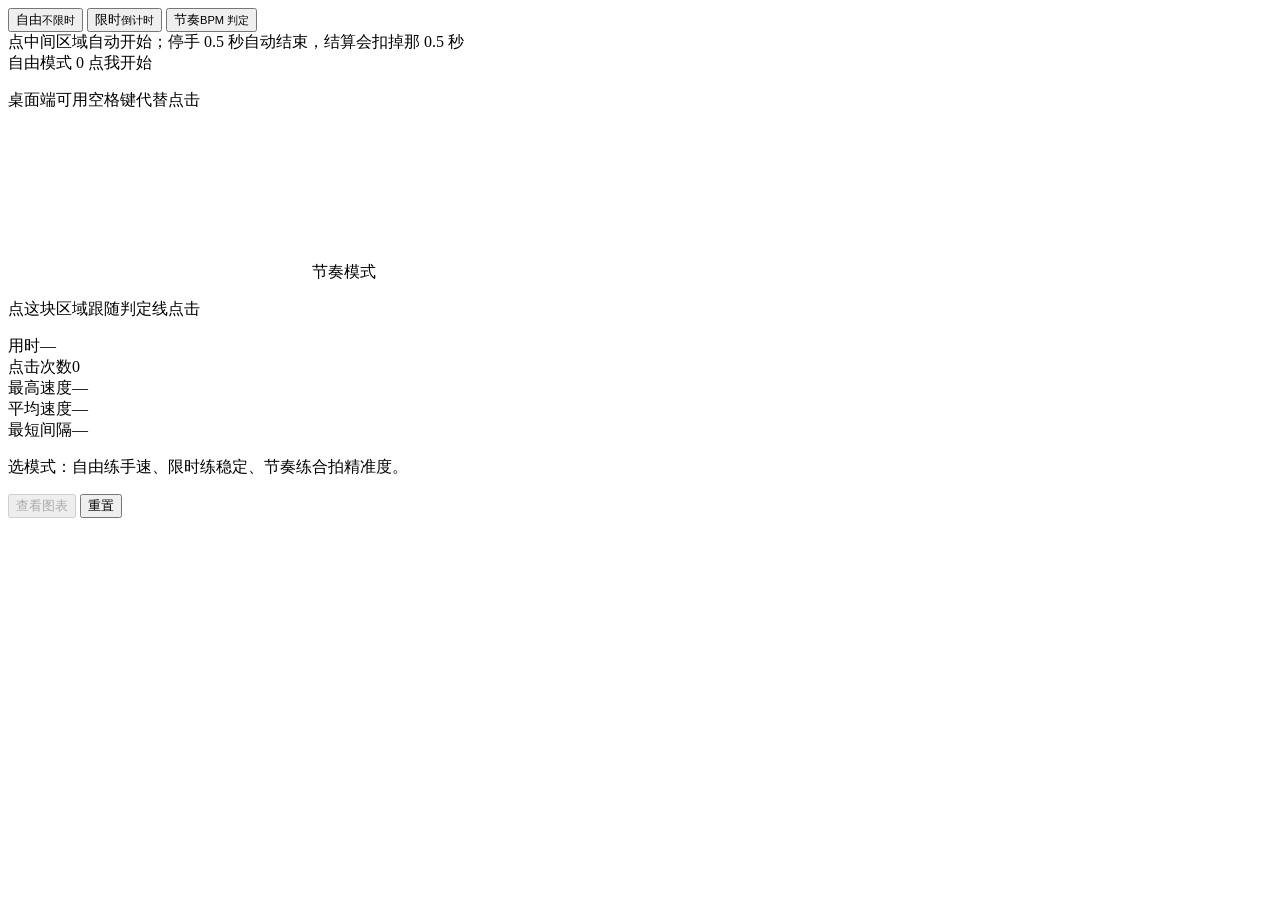
==== projects/clickgame/click_game.html @ 44970ab6 "Add files via upload" ====
<!DOCTYPE html>
<html lang="zh-CN">
<head>
<meta charset="UTF-8">
<meta name="viewport" content="width=device-width, initial-scale=1, viewport-fit=cover">
<title>点击练习器</title>
<link rel="stylesheet" href="assets/css/style.css">
</head>
<body>
<div class="app">

  <!-- SECTION: 上 · 模式与参数 -->
  <header class="zone-top">
    <div class="modes" id="modes" role="tablist" aria-label="练习模式">
      <button class="mode on" type="button" role="tab" aria-selected="true" data-mode="free">自由<small>不限时</small></button>
      <button class="mode" type="button" role="tab" aria-selected="false" data-mode="timed">限时<small>倒计时</small></button>
      <button class="mode" type="button" role="tab" aria-selected="false" data-mode="rhythm">节奏<small>BPM 判定</small></button>
    </div>
    <div class="opts">
      <div class="optrow" id="optFree">
        <span class="hint">点中间区域自动开始；停手 0.5 秒自动结束，结算会扣掉那 0.5 秒</span>
      </div>
      <div class="optrow" id="optTimed" hidden>
        <div class="modes" id="durations" role="group" aria-label="倒计时时长" style="gap:6px">
          <button class="chip" type="button" data-sec="10">10 秒</button>
          <button class="chip on" type="button" data-sec="30">30 秒</button>
          <button class="chip" type="button" data-sec="60">1 分</button>
          <button class="chip" type="button" data-sec="120">2 分</button>
          <button class="chip" type="button" data-sec="300">5 分</button>
        </div>
        <span class="hint">第一次点击开始倒计时</span>
      </div>
      <div class="optrow" id="optRhythm" hidden>
        <div class="bpmbox">
          <input type="number" id="bpm" min="30" max="300" step="1" value="120" aria-label="每分钟节拍数 BPM" inputmode="numeric">
          <span>BPM</span>
        </div>
        <div id="bpmChips" style="display:flex;gap:6px;flex-wrap:wrap" role="group" aria-label="BPM 预设">
          <button class="chip" type="button" data-bpm="60">60</button>
          <button class="chip" type="button" data-bpm="90">90</button>
          <button class="chip on" type="button" data-bpm="120">120</button>
          <button class="chip" type="button" data-bpm="160">160</button>
          <button class="chip" type="button" data-bpm="200">200</button>
        </div>
        <div class="bpmbox">
          <input type="number" id="offset" min="-300" max="300" step="5" value="0" aria-label="判定延时补偿毫秒" inputmode="numeric">
          <span>ms 延时</span>
        </div>
        <button class="tbtn" type="button" id="calibBtn" title="用本次平均偏差自动补偿">按偏差校准</button>
        <span class="spacer"></span>
        <button class="tbtn on" type="button" id="soundBtn" aria-pressed="true">声音 开</button>
      </div>
    </div>
  </header>

  <!-- SECTION: 中 · 点击区域 -->
  <section class="zone-mid">
    <div class="pad" id="padTap">
      <span class="flag" id="tapFlag">自由模式</span>
      <span class="big mono" id="tapBig">0</span>
      <span class="sub" id="tapSub">点我开始</span>
      <div class="live" id="tapLive"></div>
      <p class="tip" id="tapTip">桌面端可用空格键代替点击</p>
    </div>
    <div class="pad hidden" id="padRhythm">
      <canvas id="rhythmCv" aria-label="节奏下落判定区"></canvas>
      <span class="flag">节奏模式</span>
      <div class="verdict" id="verdict"></div>
      <p class="tip" id="rhythmTip">点这块区域跟随判定线点击</p>
      <div class="cnt mono" id="countdown" hidden>3</div>
    </div>
  </section>

  <!-- SECTION: 下 · 数据与图表 -->
  <section class="zone-bot">
    <div class="stats" id="stats"></div>
    <div class="botbar">
      <p class="msg" id="msg">准备就绪</p>
      <div class="botbar-row">
        <button class="btn pri" type="button" id="rCta" data-primary-action hidden>开始节奏练习</button>
      </div>
      <div class="botbar-row">
        <button class="btn" type="button" id="chartBtn" disabled>查看图表</button>
        <button class="btn" type="button" id="resetBtn">重置</button>
      </div>
    </div>
  </section>
</div>

<!-- SECTION: 图表浮层 -->
<div class="mask" id="mask" hidden>
  <div class="sheet" role="dialog" aria-modal="true" aria-label="练习图表">
    <h2 id="chartTitle">图表</h2>
    <p class="sum" id="chartSum"></p>
    <canvas id="chartCv" width="720" height="380"></canvas>
    <p class="alert" id="chartAlert" hidden></p>
    <div class="acts">
      <button class="btn" type="button" id="chartSave">保存为图片</button>
      <button class="btn hi" type="button" id="chartClose">关闭</button>
    </div>
  </div>
</div>

<script>
(function () {
"use strict";

/* ======================================================================
   SECTION: dom  引用集中管理
   ====================================================================== */
function $(id) { return document.getElementById(id); }
var D = {
  modes: $("modes"), padTap: $("padTap"), padRhythm: $("padRhythm"),
  tapFlag: $("tapFlag"), tapBig: $("tapBig"), tapSub: $("tapSub"), tapLive: $("tapLive"), tapTip: $("tapTip"),
  rhythmCv: $("rhythmCv"), verdict: $("verdict"), rCta: $("rCta"), countdown: $("countdown"),
  stats: $("stats"), msg: $("msg"), chartBtn: $("chartBtn"), resetBtn: $("resetBtn"),
  optFree: $("optFree"), optTimed: $("optTimed"), optRhythm: $("optRhythm"),
  durations: $("durations"), bpm: $("bpm"), bpmChips: $("bpmChips"), soundBtn: $("soundBtn"),
  mask: $("mask"), chartTitle: $("chartTitle"), chartSum: $("chartSum"),
  chartCv: $("chartCv"), chartSave: $("chartSave"), chartClose: $("chartClose"), chartAlert: $("chartAlert"),
  offset: $("offset"), calibBtn: $("calibBtn")
};

/* ======================================================================
   SECTION: consts  可调参数集中在此
   ====================================================================== */
var IDLE_MS = 500;          // 自由模式：停手多久判定结束
var PERFECT_MS = 55;        // 节奏判定基准窗口（会随 BPM 收紧）
var GOOD_MS = 120;
var MISS_MS = 190;
var LEAD_MS = 1100;         // 蓝条从顶部落到黄线所需时间
var LINE_AT = 0.74;         // 黄线在画布高度上的位置
var BEATS_PER_SESSION = 32; // 一次节奏练习的节拍数
var MAX_RECORD = 4000;      // 单次会话最多记录的点击数，防内存爆

var S = {
  mode: "free",
  durSec: 30,
  bpm: 120,
  sound: true,
  running: false,
  finished: false,
  clicks: [],           // performance.now 时间戳
  gaps: [],             // 相邻两次点击的间隔 ms
  maxCps: 0, minGap: 0,
  firstClick: 0, lastClick: 0, endAt: 0,
  elapsed: 0,
  raf: 0,
  chartReady: false,
  locked: false,          // 结算后锁定：误触不会直接开下一轮，必须按外部「确定」
  offsetMs: 0,            // 判定延时补偿（毫秒），正数表示「我总偏晚，扣掉这么多」
  r: null               // 节奏模式运行时
};

function freshRhythm() {
  return {
    active: false, counting: false, countText: "",
    notes: [], hits: [], nextBeatTime: 0, beatIdx: 0,
    combo: 0, maxCombo: 0, perfect: 0, good: 0, miss: 0, extra: 0,
    audioWarned: false,           // 音频起不来时只提示一次
    lastVisible: -1
  };
}

/* ======================================================================
   SECTION: utils
   ====================================================================== */
function clamp(v, lo, hi) { return v < lo ? lo : (v > hi ? hi : v); }
function now() { return performance.now(); }
function f(v, d) { return (typeof v === "number" && isFinite(v)) ? v.toFixed(d === undefined ? 2 : d) : "—"; }
function i0(v) { return (typeof v === "number" && isFinite(v)) ? String(Math.round(v)) : "—"; }
function ms(v) { return (typeof v === "number" && isFinite(v)) ? Math.round(v) + " ms" : "—"; }
function cps(gap) { return gap > 0 ? 1000 / gap : 0; }
function beatInterval() { return 60000 / clamp(S.bpm, 30, 300); }
// 判定窗口随 BPM 收紧，避免快板下窗口重叠到相邻节拍
function judgeWindows() {
  var itv = beatInterval();
  return {
    p: Math.max(18, Math.min(PERFECT_MS, itv * 0.16)),
    g: Math.max(40, Math.min(GOOD_MS, itv * 0.32)),
    m: Math.max(60, Math.min(MISS_MS, itv * 0.46))
  };
}
// 消息里带 <b> 强调，必须用 innerHTML，否则标签会被当纯文本显示出来
function setMsg(t) { D.msg.innerHTML = t; }
function alertBox(text) {
  D.chartAlert.textContent = text;
  D.chartAlert.hidden = !text;
}

/* ======================================================================
   SECTION: audio  WebAudio 节拍音，不依赖任何音频文件
   ====================================================================== */
var actx = null;
var audioDown = false;          // 环境不支持 / 被策略拦截：只影响发声，绝不阻止练习开始
// 返回「此刻能不能发声」。注意：调用方不得据此拒绝启动会话
function ensureAudio() {
  if (audioDown) return false;
  try {
    var AC = window.AudioContext || window.webkitAudioContext;
    if (!AC) { audioDown = true; return false; }
    if (!actx) actx = new AC();
    if (actx.state !== "running" && actx.resume) actx.resume();   // 授权后会自动恢复，每帧重试即可
    return actx.state === "running";
  } catch (e) {
    return false;                 // 构造函数抛异常常是暂时的（自动播放策略、资源紧张），下次手势再试
  }
}
function audioLive() { return !!(actx && actx.state === "running"); }
// at：actx.currentTime 单位的绝对时间
function blip(at, freq, peak, dur) {
  if (!S.sound || !audioLive()) return;
  try {
    var osc = actx.createOscillator();
    var g = actx.createGain();
    osc.type = "square";
    osc.frequency.setValueAtTime(freq, at);
    g.gain.setValueAtTime(0.0001, at);
    g.gain.exponentialRampToValueAtTime(peak, at + 0.004);
    g.gain.exponentialRampToValueAtTime(0.0001, at + dur);
    osc.connect(g); g.connect(actx.destination);
    osc.start(at); osc.stop(at + dur + 0.02);
  } catch (e) { /* 某些内核不支持 exponentialRamp，退化为常量增益 */ }
}
// 节拍音按「页面时钟的目标时刻」排程，内部换算到音频时钟。
// 音频没真正跑起来时静默跳过：宁可没声音，也不能让会话跟着音频时钟一起冻住。
function scheduleTickAt(perfTime, isAccent) {
  if (!S.sound || !audioLive()) return;
  var lead = (perfTime - now()) / 1000;
  if (lead < -0.05) return;              // 已过点的补不回来，跳过以免恢复时堆在一起炸响
  var when = actx.currentTime + (lead > 0 ? lead : 0);
  if (isAccent) blip(when, 1180, 0.16, 0.055);
  else blip(when, 760, 0.11, 0.05);
}
function feedback(freq) { if (audioLive()) blip(actx.currentTime, freq, 0.09, 0.045); }

/* ======================================================================
   SECTION: metrics  下方统计区，按 key 复用节点
   ====================================================================== */
var metricNodes = {};
function renderStats(items) {
  var keep = {};
  for (var i = 0; i < items.length; i++) {
    var it = items[i];
    keep[it.k] = 1;
    var node = metricNodes[it.k];
    if (!node) {
      node = document.createElement("div");
      node.className = "ro";
      var k = document.createElement("span"); k.className = "k";
      var v = document.createElement("span"); v.className = "v mono";
      node.appendChild(k); node.appendChild(v);
      node._k = k; node._v = v;
      D.stats.appendChild(node);
      metricNodes[it.k] = node;
    }
    node.style.display = "";
    node._k.textContent = it.k;
    node._v.textContent = it.v;
    node.className = "ro" + (it.cls ? " " + it.cls : "");
  }
  for (var key in metricNodes) {
    if (!keep[key]) metricNodes[key].style.display = "none";
  }
}

var FREE_STATS = [
  { k: "用时", v: "—", }, { k: "点击次数", v: "0" }, { k: "最高速度", v: "—" },
  { k: "平均速度", v: "—" }, { k: "最短间隔", v: "—" }
];
function statsForTap() {
  var n = S.clicks.length;
  var span = S.lastClick && S.firstClick ? Math.max(1, S.lastClick - S.firstClick) : 0;
  var effMs = S.elapsed || span;                       // 自由模式：结算后固定，进行中实时
  var avgFree = effMs > 0 ? n / (effMs / 1000) : 0;
  if (S.mode === "free") {
    return [
      { k: "用时", v: effMs ? f(effMs / 1000, 2) + " s" : "—" },
      { k: "点击次数", v: String(n) },
      { k: "最高速度", v: S.maxCps ? f(S.maxCps, 2) + " /s" : "—", cls: S.maxCps > 8 ? "hi" : "" },
      { k: "平均速度", v: (S.running || S.finished) && avgFree ? f(avgFree, 2) + " /s" : "—" },
      { k: "最短间隔", v: S.minGap ? ms(S.minGap) : "—" }
    ];
  }
  var total = S.durSec;
  var left = S.running ? Math.max(0, (S.endAt - now()) / 1000) : (S.finished ? 0 : total);
  // 限时：结束后按整段倒计时算，进行中按已经过的时间算
  var usedSec = S.finished ? total : (S.running ? Math.max(0.001, (now() - S.firstClick) / 1000) : 0);
  var avgTimed = usedSec > 0 && n > 0 ? n / usedSec : 0;
  return [
    { k: S.running ? "剩余" : "总时长", v: (S.running ? f(left, 1) : i0(total)) + " s", cls: S.running && left < 5 ? "warn" : "" },
    { k: "点击次数", v: String(n) },
    { k: "最高速度", v: S.maxCps ? f(S.maxCps, 2) + " /s" : "—", cls: S.maxCps > 8 ? "hi" : "" },
    { k: "平均速度", v: avgTimed ? f(avgTimed, 2) + " /s" : "—" },
    { k: "最短间隔", v: S.minGap ? ms(S.minGap) : "—" }
  ];
}
function statsForRhythm() {
  var r = S.r;
  var devs = [];
  for (var i = 0; i < r.hits.length; i++) if (r.hits[i].judgment !== "miss") devs.push(r.hits[i].dev);
  var abs = 0, best = 0;
  for (i = 0; i < devs.length; i++) { abs += Math.abs(devs[i]); best = Math.max(best, Math.abs(devs[i])); }
  var mean = devs.length ? abs / devs.length : 0;
  var variance = 0;
  if (devs.length > 1) {
    var m0 = mean;
    for (i = 0; i < devs.length; i++) { var mabs = Math.abs(devs[i]) - m0; variance += mabs * mabs; }
    variance = Math.sqrt(variance / devs.length);
  }
  var judged = r.perfect + r.good + r.miss;
  var acc = judged ? (r.perfect + r.good) / judged * 100 : 0;
  return [
    { k: "命中", v: (r.perfect + r.good) + " / " + judged, cls: judged && acc > 90 ? "hi" : "" },
    { k: "准确率", v: judged ? f(acc, 1) + "%" : "—" },
    { k: "平均偏差", v: devs.length ? f(mean, 1) + " ms" : "—", cls: mean && mean < 30 ? "hi" : (mean > 70 ? "bad" : "") },
    { k: "稳定度", v: devs.length > 1 ? "±" + f(variance, 1) + " ms" : "—", cls: variance && variance < 25 ? "hi" : "" },
    { k: "最大连击", v: String(r.maxCombo) },
    { k: "MISS", v: String(r.miss), cls: r.miss ? "bad" : "" },
    { k: "延时", v: (S.offsetMs > 0 ? "+" : "") + S.offsetMs + " ms", cls: S.offsetMs ? "warn" : "" }
  ];
}

/* ======================================================================
   SECTION: pad  中间区域显示
   ====================================================================== */
function renderPad() {
  if (S.mode === "rhythm") { return; }
  var n = S.clicks.length;
  if (S.mode === "free") {
    D.tapFlag.textContent = "自由模式";
    D.tapBig.textContent = String(n);
    if (!S.running && !S.finished) D.tapSub.textContent = "点我开始";
    else if (S.running) D.tapSub.textContent = "继续点，别停";
    else D.tapSub.textContent = "已结束 · 点一下重新来";
    var html = "";
    if (S.running || S.finished) {
      html += "<span>用时 " + f(S.elapsed / 1000, 2) + "s</span>";
      html += "<span>当前 " + f(S.lastClick && S.gaps.length ? cps(S.gaps[S.gaps.length - 1]) : 0, 1) + " /s</span>";
      html += "<span>最高 <b>" + (S.maxCps ? f(S.maxCps, 1) : "0") + "</b> /s</span>";
    }
    D.tapLive.innerHTML = html;
    D.tapTip.textContent = S.finished ? "下方可点「查看图表」看速度曲线" : "桌面端可用空格键代替点击";
  } else {
    D.tapFlag.textContent = "限时 " + S.durSec + " 秒";
    if (!S.running && !S.finished) {
      D.tapBig.textContent = i0(S.durSec);
      D.tapSub.textContent = "点我开始倒计时";
      D.tapLive.innerHTML = "";
    } else if (S.running) {
      var left = Math.max(0, (S.endAt - now()) / 1000);
      D.tapBig.textContent = left >= 10 ? i0(Math.ceil(left)) : f(left, 1);
      D.tapSub.textContent = "已点 " + n + " 次";
      D.tapLive.innerHTML = "<span>均速 <b>" + (n > 1 ? f(n / Math.max(0.001, (now() - S.firstClick) / 1000), 1) : "0") + "</b> /s</span>"
        + "<span>最高 <b>" + (S.maxCps ? f(S.maxCps, 1) : "0") + "</b> /s</span>";
    } else {
      D.tapBig.textContent = String(n);
      D.tapSub.textContent = "次 · 时间到";
      D.tapLive.innerHTML = "<span>均速 <b>" + f(n / S.durSec, 2) + "</b> /s</span>"
        + "<span>最高 <b>" + (S.maxCps ? f(S.maxCps, 1) : "0") + "</b> /s</span>";
    }
    D.tapTip.textContent = S.finished ? "下方可点「查看图表」看速度曲线" : "第一次点击即开始倒计时";
  }
  renderStats(statsForTap());
}

/* ======================================================================
   SECTION: loop  统一动画/检测循环
   ====================================================================== */
function startLoop() {
  if (S.raf) return;
  var step = function () {
    S.raf = 0;
    var t = now();
    if (S.mode !== "rhythm" && S.running) {
      if (S.mode === "free") {
        if (t - S.lastClick >= IDLE_MS) finishFree(t);
      } else if (t >= S.endAt) {
        finishTimed(t);
      }
    }
    if (S.mode === "rhythm" && S.r && (S.r.active || S.r.counting)) rhythmFrame(t);
    if (S.mode !== "rhythm") renderPad();
    else if (S.r && S.r.active) renderStats(statsForRhythm());
    var busy = S.running || (S.mode === "rhythm" && S.r && (S.r.active || S.r.counting));
    if (busy) S.raf = requestAnimationFrame(step);
  };
  S.raf = requestAnimationFrame(step);
}
function stopLoop() { if (S.raf) { cancelAnimationFrame(S.raf); S.raf = 0; } }

/* ======================================================================
   SECTION: record  自由 / 限时的点击记录
   ====================================================================== */
function recordClick(t) {
  var n = S.clicks.length;
  if (n > 0) {
    var gap = t - S.lastClick;
    if (gap > 0 && S.gaps.length < MAX_RECORD) {
      S.gaps.push(gap);
      if (!S.minGap || gap < S.minGap) S.minGap = gap;
      var c = cps(gap);
      if (c > S.maxCps) S.maxCps = c;
    }
  }
  S.clicks.push(t);
  S.lastClick = t;
  if (S.chartReady === false && S.clicks.length >= 2) D.chartBtn.disabled = false;
}

function finishFree(t) {
  S.running = false;
  S.finished = true;
  S.locked = true;
  // 实测时长包含最后那段 0.5 秒空档，结算按规则扣掉
  var measured = S.lastClick - S.firstClick + IDLE_MS;
  S.elapsed = Math.max(0, measured - IDLE_MS);
  if (S.clicks.length < 2) {
    S.elapsed = 0;
    setMsg("只有 1 次点击，算不出速度。再连点几下试试。");
  } else {
    setMsg("结束：用时 <b>" + f(S.elapsed / 1000, 2) + "s</b>，" + S.clicks.length +
      " 次，均速 <b>" + f(S.clicks.length / Math.max(0.001, S.elapsed / 1000), 2) + "/s</b>，" +
      "最高 <b>" + f(S.maxCps, 2) + "/s</b>（最短间隔 " + ms(S.minGap) + "）");
  }
  D.chartBtn.disabled = S.clicks.length < 2;
  renderPad();
  syncAction();
  stopLoop();
}

function finishTimed(t) {
  S.running = false;
  S.finished = true;
  S.locked = true;
  S.elapsed = S.durSec * 1000;
  var avg = S.clicks.length / S.durSec;
  setMsg("时间到：" + S.clicks.length + " 次，均速 <b>" + f(avg, 2) + "/s</b>，最高 <b>" +
    f(S.maxCps, 2) + "/s</b>，最短间隔 " + ms(S.minGap));
  D.chartBtn.disabled = S.clicks.length < 2;
  renderPad();
  syncAction();
  stopLoop();
}

function resetTap() {
  S.running = false; S.finished = false; S.locked = false;
  S.clicks = []; S.gaps = [];
  S.maxCps = 0; S.minGap = 0; S.elapsed = 0;
  S.firstClick = 0; S.lastClick = 0; S.endAt = 0;
  D.chartBtn.disabled = true;
  renderPad();
  syncAction();
}

// 底部主按钮的唯一状态机：节奏模式负责开始/停止/再来一次；
// 自由与限时模式只在结算后出现「确定」，用来解除误触锁定。
function syncAction() {
  var b = D.rCta;
  if (S.mode === "rhythm") {
    b.hidden = false;
    b.classList.add("pri");
    if (S.r && (S.r.active || S.r.counting)) { b.textContent = "停止"; b.classList.remove("pri"); }
    else if (S.finished) { b.textContent = "确定 · 再来一次"; }
    else { b.textContent = "开始节奏练习"; }
    return;
  }
  if (S.finished && S.locked) { b.hidden = false; b.textContent = "确定 · 开始下一轮"; b.classList.add("pri"); }
  else { b.hidden = true; b.classList.remove("pri"); }
}

function tap() {
  var t = now();
  if (S.locked) return;          // 结算后锁定：必须先按外部「确定」，避免误触直接开下一轮
  if (S.mode === "free") {
    if (!S.running) {
      S.running = true; S.finished = false;
      S.firstClick = t;
      startLoop();
    }
    recordClick(t);
  } else {
    if (!S.running) {
      S.running = true; S.finished = false;
      S.firstClick = t;
      S.endAt = t + S.durSec * 1000;
      startLoop();
    }
    recordClick(t);
  }
  renderStats(statsForTap());
}

/* ======================================================================
   SECTION: input  指针与键盘
   ====================================================================== */
function ripple(pad, x, y) {
  var r = document.createElement("i");
  r.className = "ripple";
  r.style.left = x + "px";
  r.style.top = y + "px";
  pad.appendChild(r);
  window.setTimeout(function () { if (r.parentNode) r.parentNode.removeChild(r); }, 460);
}
function localPoint(pad, e) {
  var rect = pad.getBoundingClientRect();
  return { x: e.clientX - rect.left, y: e.clientY - rect.top };
}
D.padTap.addEventListener("pointerdown", function (e) {
  e.preventDefault();
  var p = localPoint(D.padTap, e);
  ripple(D.padTap, p.x, p.y);
  D.padTap.classList.add("press");
  window.setTimeout(function () { D.padTap.classList.remove("press"); }, 90);
  tap();
});
D.padTap.addEventListener("contextmenu", function (e) { e.preventDefault(); });
D.padRhythm.addEventListener("pointerdown", function (e) {
  e.preventDefault();
  if (actx && actx.state !== "running") ensureAudio();   // 借这次真实手势再试一次解锁音频
  var p = localPoint(D.padRhythm, e);
  ripple(D.padRhythm, p.x, p.y);
  // 判定必须和音符时间用同一个时钟（WebAudio 时钟），否则偏差会整体漂走
  rhythmHit(rClock());
});
D.padRhythm.addEventListener("contextmenu", function (e) { e.preventDefault(); });
document.addEventListener("keydown", function (e) {
  if (e.repeat) return;
  if (e.key !== " " && e.code !== "Space" && e.key !== "Enter") return;
  var tag = (e.target && e.target.tagName) || "";
  if (tag === "INPUT" || tag === "BUTTON" || tag === "SELECT") return;
  if (!D.mask.hidden) { if (e.key === "Escape") closeModal(); return; }
  e.preventDefault();
  if (S.mode === "rhythm") rhythmHit(rClock());
  else tap();
});

/* ======================================================================
   SECTION: rhythm  节奏模式：音游式下落判定，音频与视觉共用 WebAudio 时钟
   ====================================================================== */
// 主时钟只用页面时钟：音频负责发声，不参与计时。
// 否则音频被浏览器策略挂起时 currentTime 冻结，整个会话一起卡死（表现为「开始按钮点不动」）
function rClock() { return now(); }

function resetRhythm() {
  S.r = freshRhythm();
  D.verdict.className = "verdict";
  D.countdown.hidden = true;
  syncAction();
  clearCanvas();
  renderStats(statsForRhythm());
  D.chartBtn.disabled = true;
}

function showVerdict(text, cls) {
  D.verdict.textContent = text;
  D.verdict.className = "verdict show " + cls;
  window.clearTimeout(showVerdict._t);
  showVerdict._t = window.setTimeout(function () {
    D.verdict.className = "verdict " + cls;
  }, 340);
}

function rhythmStart() {
  S.mode = "rhythm";
  S.finished = false;
  var canHear = ensureAudio();      // 能不能发声只影响体验，不作为能否开始的前提
  resetRhythm();
  var itv = beatInterval();
  var r = S.r;
  var a0 = now() + 120;             // 页面时钟
  // 4 拍引导（跟着 BPM 走，让你先抓到速度），之后进入正式节拍
  for (var k = 0; k < 4; k++) scheduleTickAt(a0 + k * itv, true);
  r.counting = true;
  r.countEnd = a0 + 4 * itv;
  r.beatIdx = 0;
  r.nextBeatTime = a0 + 4 * itv;
  r.active = true;
  D.countdown.hidden = false;
  D.countdown.textContent = "3";
  syncAction();
  setMsg("节奏：" + S.bpm + " BPM，蓝条碰到黄线那一刻点击。"
    + (canHear || !S.sound ? "" : "（当前环境暂未取到声音，会边试边恢复）"));
  startLoop();
}

function rhythmHit(t) {
  var r = S.r;
  if (!r || !r.active) {
    if (S.mode === "rhythm" && r && r.counting) { /* 引导期不计较 */ }
    return;
  }
  var w = judgeWindows();
  var best = null, bestAbs = 1e9;
  for (var i = 0; i < r.notes.length; i++) {
    var n = r.notes[i];
    if (n.judged) continue;
    var abs = Math.abs(t - n.t);
    if (abs < bestAbs) { bestAbs = abs; best = n; }
  }
  if (!best || bestAbs > w.m) {
    r.extra++;
    r.combo = 0;
    showVerdict("空击", "m");
    feedback(320);
    renderStats(statsForRhythm());
    return;
  }
  var dev = (t - S.offsetMs) - best.t;   // 扣掉设备/听觉延迟补偿
  best.judged = true;
  best.judgment = Math.abs(dev) <= w.p ? "p" : "g";
  best.dev = dev;
  r.hits.push({ idx: best.idx, dev: dev, judgment: best.judgment });
  if (best.judgment === "p") {
    r.perfect++;
    r.combo++;
    showVerdict(Math.abs(dev) < 12 ? "PERFECT" : (dev > 0 ? "偏晚 " + Math.round(dev) : "偏早 " + Math.round(-dev)) + "ms", "p");
    feedback(1320);
  } else {
    r.good++;
    r.combo++;
    showVerdict(dev > 0 ? "偏晚 " + Math.round(dev) + "ms" : "偏早 " + Math.round(-dev) + "ms", "g");
    feedback(880);
  }
  if (r.combo > r.maxCombo) r.maxCombo = r.combo;
  D.chartBtn.disabled = false;
  renderStats(statsForRhythm());
}

function finishRhythm() {
  var r = S.r;
  r.active = false;
  r.counting = false;
  D.countdown.hidden = true;
  S.finished = true;
  syncAction();
  var judged = r.perfect + r.good + r.miss;
  var acc = judged ? (r.perfect + r.good) / judged * 100 : 0;
  setMsg("节奏结束：" + (r.perfect + r.good) + "/" + judged + " 命中（准确率 <b>" + f(acc, 1) +
    "%</b>），最高连击 <b>" + r.maxCombo + "</b>，空击 " + r.extra + " 次。点「查看图表」看偏差分布。");
  D.chartBtn.disabled = r.hits.length === 0;
  renderStats(statsForRhythm());
  stopLoop();
}

function rhythmFrame() {
  var r = S.r;
  if (!r) return;
  var t = rClock();
  var itv = beatInterval();
  var w = judgeWindows();

  if (r.counting) {
    var left = r.countEnd - t;
    var step = Math.ceil(left / itv);
    D.countdown.textContent = step >= 4 ? "4" : (step === 3 ? "3" : (step === 2 ? "2" : (step === 1 ? "1" : "GO")));
    if (t >= r.countEnd) { r.counting = false; D.countdown.hidden = true; }
  }

  // 音频始终起不来：如实告知退化为静音练习，视觉节拍依旧准确
  if (!r.counting && !r.audioWarned && S.sound && !audioLive()) {
    r.audioWarned = true;
    setMsg("当前环境无法发声，已按静音练习：黄线与蓝条的时序仍然准确，可靠视觉练节奏。");
  }

  // 提前一个「视觉下落时长 + 余量」排程，保证蓝条来得及从顶部落下
  var horizon = t + Math.max(LEAD_MS, 600) + 150;
  while (r.beatIdx < BEATS_PER_SESSION && r.nextBeatTime < horizon) {
    scheduleTickAt(r.nextBeatTime, r.beatIdx % 4 === 0);
    r.notes.push({ t: r.nextBeatTime, idx: r.beatIdx, judged: false });
    r.beatIdx++;
    r.nextBeatTime += itv;
  }

  // 超时未击 → MISS
  for (var i = 0; i < r.notes.length; i++) {
    var n = r.notes[i];
    if (!n.judged && t > n.t + w.m) {
      n.judged = true; n.judgment = "miss";
      r.miss++; r.combo = 0;
      showVerdict("MISS", "m");
    }
  }

  drawRhythm(t, w);

  var last = r.nextBeatTime - itv;
  if (r.beatIdx >= BEATS_PER_SESSION && t > last + w.m + 260) finishRhythm();
}

/* ======================================================================
   SECTION: rhythm-canvas  黄线 + 下落蓝条
   ====================================================================== */
var rcv = D.rhythmCv;
var rctx = rcv.getContext("2d");
var rGeom = { w: 0, h: 0, lineY: 0 };

function fitRhythmCv() {
  var rect = rcv.getBoundingClientRect();
  if (!rect.width) return false;
  var dpr = clamp(window.devicePixelRatio || 1, 1, 2.5);
  var w = Math.round(rect.width), h = Math.round(rect.height);
  if (rcv.width !== Math.round(w * dpr) || rcv.height !== Math.round(h * dpr)) {
    rcv.width = Math.round(w * dpr); rcv.height = Math.round(h * dpr);
  }
  rctx.setTransform(dpr, 0, 0, dpr, 0, 0);
  rGeom.w = w; rGeom.h = h; rGeom.lineY = h * LINE_AT;
  return true;
}
function clearCanvas() {
  if (!fitRhythmCv()) return;
  rctx.clearRect(0, 0, rGeom.w, rGeom.h);
}
function drawRhythm(t, w) {
  if (!fitRhythmCv()) return;
  var W = rGeom.w, H = rGeom.h, LY = rGeom.lineY;
  var r = S.r;
  rctx.clearRect(0, 0, W, H);

  // 轨道感：淡淡的横向分区
  rctx.strokeStyle = "rgba(255,255,255,0.05)";
  rctx.lineWidth = 1;
  for (var g = 1; g < 4; g++) {
    var yy = Math.round(H * g / 4) + 0.5;
    rctx.beginPath(); rctx.moveTo(0, yy); rctx.lineTo(W, yy); rctx.stroke();
  }

  // 判定窗口带（±good 半透明，±perfect 更亮）
  rctx.fillStyle = "rgba(255,210,63,0.06)";
  rctx.fillRect(0, LY - w.g * 0.18, W, w.g * 0.36);
  rctx.fillStyle = "rgba(92,230,168,0.10)";
  rctx.fillRect(0, LY - w.p * 0.18, W, w.p * 0.36);

  // 黄线
  rctx.strokeStyle = "#ffd23f";
  rctx.lineWidth = 3;
  rctx.beginPath();
  rctx.moveTo(0, LY); rctx.lineTo(W, LY);
  rctx.stroke();
  rctx.fillStyle = "rgba(255,210,63,0.55)";
  rctx.font = "600 10px -apple-system, 'PingFang SC', sans-serif";
  rctx.textAlign = "left"; rctx.textBaseline = "bottom";
  rctx.fillText("判定线", 8, LY - 5);

  // 下落蓝条：触线后消失（命中的立即消失，漏掉的短暂变红后消失）
  var barH = clamp(H * 0.032, 10, 20);
  var barW = W * 0.62;
  var bx = (W - barW) / 2;
  for (var i = 0; i < r.notes.length; i++) {
    var n = r.notes[i];
    var dt = n.t - t;                       // >0 还没到
    if (dt > LEAD_MS) continue;
    if (n.judged === undefined) continue;
    var passed = -dt;
    if (n.judged === "p" || n.judged === "g") continue;             // 命中：立即消失
    if (n.judged === "miss" && passed > w.m + 240) continue;         // 漏掉：滞后一会儿再消失
    var prog = 1 - dt / LEAD_MS;            // 0 → 顶部，1 → 黄线
    var y = -barH + prog * (LY + barH);
    var miss = n.judged === "miss";
    var accent = (n.idx % 4 === 0);
    rctx.globalAlpha = miss ? clamp(1 - (passed - w.m) / 240, 0, 1) : 1;
    rctx.fillStyle = miss ? "rgba(255,122,143,0.85)" : (accent ? "#7fc0ff" : "#4d8ff0");
    roundRect(rctx, bx, y, barW, barH, Math.min(4, barH / 2));
    rctx.fill();
    if (accent && !miss) {
      rctx.fillStyle = "rgba(255,255,255,0.5)";
      rctx.fillRect(bx + 3, y + barH * 0.34, 4, barH * 0.32);
    }
    rctx.globalAlpha = 1;
  }

  // 进度条
  var done = clamp(r.beatIdx / BEATS_PER_SESSION, 0, 1);
  rctx.fillStyle = "rgba(255,255,255,0.09)";
  rctx.fillRect(0, H - 4, W, 4);
  rctx.fillStyle = "#4da3ff";
  rctx.fillRect(0, H - 4, W * done, 4);

  // 实时连击
  if (r.combo > 2) {
    rctx.fillStyle = "rgba(207,224,255,0.9)";
    rctx.font = "800 " + Math.round(clamp(H * 0.055, 16, 30)) + "px -apple-system, sans-serif";
    rctx.textAlign = "right"; rctx.textBaseline = "top";
    rctx.fillText(r.combo + " 连击", W - 12, 12);
  }
}
function roundRect(c, x, y, w, h, r) {
  c.beginPath();
  if (c.roundRect) { c.roundRect(x, y, w, h, r); return; }
  c.moveTo(x + r, y);
  c.arcTo(x + w, y, x + w, y + h, r);
  c.arcTo(x + w, y + h, x, y + h, r);
  c.arcTo(x, y + h, x, y, r);
  c.arcTo(x, y, x + w, y, r);
  c.closePath();
}

/* ======================================================================
   SECTION: mode  模式与参数切换
   ====================================================================== */
function setMode(m) {
  if (S.mode === "rhythm" && S.r && S.r.active) finishRhythm();
  stopLoop();
  S.mode = m;
  var btns = D.modes.querySelectorAll(".mode");
  for (var i = 0; i < btns.length; i++) {
    var on = btns[i].dataset.mode === m;
    btns[i].classList.toggle("on", on);
    btns[i].setAttribute("aria-selected", on ? "true" : "false");
  }
  D.optFree.hidden = m !== "free";
  D.optTimed.hidden = m !== "timed";
  D.optRhythm.hidden = m !== "rhythm";
  D.padTap.classList.toggle("hidden", m === "rhythm");
  D.padRhythm.classList.toggle("hidden", m !== "rhythm");

  resetTap();
  if (m === "rhythm") {
    resetRhythm();
    window.setTimeout(function () { fitRhythmCv(); clearCanvas(); }, 0);
    setMsg("输入 BPM 或选一个预设，点「开始节奏练习」。一次 " + BEATS_PER_SESSION + " 拍。");
    D.chartBtn.disabled = S.r.hits.length === 0;
  } else {
    setMsg(m === "free"
      ? "自由模式：连点即可，停手 0.5 秒自动结算。"
      : "限时模式：选时长，第一次点击开始倒计时。");
  }
}
D.modes.addEventListener("click", function (e) {
  var b = e.target.closest ? e.target.closest(".mode") : null;
  if (b && b.dataset.mode) setMode(b.dataset.mode);
});
D.durations.addEventListener("click", function (e) {
  var b = e.target.closest ? e.target.closest(".chip") : null;
  if (!b) return;
  S.durSec = parseInt(b.dataset.sec, 10) || 30;
  var all = D.durations.querySelectorAll(".chip");
  for (var i = 0; i < all.length; i++) all[i].classList.toggle("on", all[i] === b);
  resetTap();
  setMsg("限时 " + S.durSec + " 秒：第一次点击开始倒计时。");
});
function syncBpmChips() {
  var all = D.bpmChips.querySelectorAll(".chip");
  for (var i = 0; i < all.length; i++) all[i].classList.toggle("on", parseInt(all[i].dataset.bpm, 10) === S.bpm);
}
D.bpmChips.addEventListener("click", function (e) {
  var b = e.target.closest ? e.target.closest(".chip") : null;
  if (!b) return;
  S.bpm = clamp(parseInt(b.dataset.bpm, 10) || 120, 30, 300);
  D.bpm.value = String(S.bpm);
  syncBpmChips();
  if (S.r && S.r.active) { finishRhythm(); setMsg("已切换到 " + S.bpm + " BPM，点「再来一次」生效。"); }
  else setMsg(S.bpm + " BPM：每 " + f(beatInterval(), 0) + " 毫秒一拍。");
});
D.bpm.addEventListener("change", function () {
  var v = parseInt(this.value, 10);
  if (!isFinite(v) || v < 30 || v > 300) {
    v = clamp(isFinite(v) ? v : 120, 30, 300);
    setMsg("BPM 只能在 30 到 300 之间，已自动调整为 " + v + "。");
  } else {
    setMsg(v + " BPM：每 " + f(beatInterval(), 0) + " 毫秒一拍。");
  }
  S.bpm = v;
  this.value = String(v);
  syncBpmChips();
});
D.soundBtn.addEventListener("click", function () {
  S.sound = !S.sound;
  this.textContent = S.sound ? "声音 开" : "声音 关";
  this.classList.toggle("on", S.sound);
  this.setAttribute("aria-pressed", S.sound ? "true" : "false");
  if (S.sound) { ensureAudio(); feedback(980); }
});
D.rCta.addEventListener("click", function (e) {
  e.stopPropagation();
  if (S.mode === "rhythm") {
    if (S.r && (S.r.active || S.r.counting)) { finishRhythm(); return; }
    rhythmStart();
    return;
  }
  // 自由 / 限时：结算后必须按这里确认，点点击区不会直接开下一轮
  if (S.locked) { resetTap(); setMsg("已确认。点中间区域开始下一轮。"); }
});

/* ---- 延时补偿：判定里扣掉这个毫秒数 ---- */
D.offset.addEventListener("change", function () {
  var v = parseInt(this.value, 10);
  if (!isFinite(v)) v = 0;
  v = clamp(v, -300, 300);
  S.offsetMs = v;
  this.value = String(v);
  setMsg("判定延时补偿 <b>" + (v > 0 ? "+" : "") + v + " ms</b>"
    + (v ? "（正数表示扣掉「总偏晚」的量）" : "（不补偿）"));
});

D.calibBtn.addEventListener("click", function () {
  var r = S.r;
  var devs = (r && r.hits) ? r.hits.map(function (h) { return h.dev; }) : [];
  if (devs.length < 5) {
    setMsg("先完成一轮节奏练习、命中至少 5 次，才能按偏差校准（当前 " + devs.length + " 次）。");
    return;
  }
  var sum = 0;
  for (var i = 0; i < devs.length; i++) sum += devs[i];
  var mean = sum / devs.length;
  var add = Math.round(mean / 5) * 5;          // 5ms 粒度，避免抖来抖去
  var nv = clamp(S.offsetMs + add, -300, 300);
  S.offsetMs = nv;
  D.offset.value = String(nv);
  resetRhythm();
  setMsg("已按本轮平均偏差 <b>" + f(mean, 1) + " ms</b> 校准，延时补偿设为 <b>"
    + (nv > 0 ? "+" : "") + nv + " ms</b>。再跑一轮验证偏差是否回到 0 附近。");
});
D.resetBtn.addEventListener("click", function () {
  if (S.mode === "rhythm") { resetRhythm(); setMsg("已重置节奏数据。"); }
  else { resetTap(); setMsg("已重置。"); }
});

/* ======================================================================
   SECTION: chart  速度曲线与节奏偏差图
   ====================================================================== */
function fitChartCv() {
  var rect = D.chartCv.getBoundingClientRect();
  var cssW = Math.max(280, Math.round(rect.width || 700));
  var cssH = Math.round(clamp(cssW * 0.56, 200, 420));
  var dpr = clamp(window.devicePixelRatio || 1, 1, 2.5);
  D.chartCv.width = Math.round(cssW * dpr);
  D.chartCv.height = Math.round(cssH * dpr);
  D.chartCv.style.height = cssH + "px";
  var c = D.chartCv.getContext("2d");
  c.setTransform(dpr, 0, 0, dpr, 0, 0);
  return { c: c, w: cssW, h: cssH };
}
function axisBase(c, W, H, padL, padR, padT, padB) {
  c.clearRect(0, 0, W, H);
  c.fillStyle = "#0c1017"; c.fillRect(0, 0, W, H);
  c.strokeStyle = "rgba(255,255,255,0.12)";
  c.lineWidth = 1;
  c.beginPath();
  c.moveTo(padL, padT); c.lineTo(padL, H - padB); c.lineTo(W - padR, H - padB);
  c.stroke();
}
function txt(c, s, x, y, color, size, align, baseline) {
  c.fillStyle = color || "#8b95a8";
  c.font = "600 " + (size || 11) + "px -apple-system, 'PingFang SC', sans-serif";
  c.textAlign = align || "left";
  c.textBaseline = baseline || "middle";
  c.fillText(s, x, y);
}

function drawSpeedChart() {
  var f0 = fitChartCv(), c = f0.c, W = f0.w, H = f0.h;
  var padL = 44, padR = 12, padT = 16, padB = 30;
  var gaps = S.gaps.slice(0, 600);
  axisBase(c, W, H, padL, padR, padT, padB);
  if (gaps.length < 1) { txt(c, "数据不足", W / 2, H / 2, "#616b7f", 14, "center"); return; }
  var vals = gaps.map(function (g) { return cps(g); });
  var maxV = Math.max.apply(null, vals) * 1.15;
  var avgV = S.mode === "free" && S.elapsed > 0
    ? S.clicks.length / (S.elapsed / 1000)
    : S.clicks.length / Math.max(0.001, (S.lastClick - S.firstClick) / 1000);
  var X = function (i) { return padL + (gaps.length === 1 ? (W - padL - padR) / 2 : i / (gaps.length - 1) * (W - padL - padR)); };
  var Y = function (v) { return padT + (1 - clamp(v / maxV, 0, 1)) * (H - padT - padB); };

  c.strokeStyle = "rgba(255,255,255,0.06)";
  for (var g = 0; g <= 4; g++) {
    var v = maxV * g / 4, y = Y(v);
    c.beginPath(); c.moveTo(padL, y); c.lineTo(W - padR, y); c.stroke();
    txt(c, f(v, 1), padL - 6, y, "#6c778c", 10, "right");
  }
  // 平均线
  c.setLineDash([5, 4]);
  c.strokeStyle = "#5ce6a8"; c.lineWidth = 1.4;
  c.beginPath(); c.moveTo(padL, Y(avgV)); c.lineTo(W - padR, Y(avgV)); c.stroke();
  c.setLineDash([]);
  txt(c, "平均 " + f(avgV, 2) + "/s", W - padR - 4, Y(avgV) - 9, "#5ce6a8", 10.5, "right");

  // 速度折线
  c.beginPath();
  for (var i = 0; i < vals.length; i++) { if (i === 0) c.moveTo(X(i), Y(vals[i])); else c.lineTo(X(i), Y(vals[i])); }
  c.strokeStyle = "#4da3ff"; c.lineWidth = 2; c.lineJoin = "round"; c.stroke();
  c.fillStyle = "rgba(77,163,255,0.16)";
  c.lineTo(X(vals.length - 1), H - padB); c.lineTo(X(0), H - padB); c.closePath(); c.fill();

  // 最高点
  var mi = 0;
  for (i = 1; i < vals.length; i++) if (vals[i] > vals[mi]) mi = i;
  c.beginPath(); c.arc(X(mi), Y(vals[mi]), 4.5, 0, Math.PI * 2);
  c.fillStyle = "#ffd23f"; c.fill();
  txt(c, "最高 " + f(vals[mi], 2) + "/s", clamp(X(mi), padL + 30, W - padR - 30), Y(vals[mi]) - 14, "#ffd23f", 10.5, "center");

  txt(c, "第 2 次点击", padL, H - padB + 12, "#616b7f", 10);
  txt(c, "第 " + (gaps.length + 1) + " 次", W - padR, H - padB + 12, "#616b7f", 10, "right");
  c.save(); c.translate(12, H / 2); c.rotate(-Math.PI / 2);
  txt(c, "点击速度（次/秒）", 0, 0, "#6c778c", 10.5, "center"); c.restore();
}

function drawRhythmChart() {
  var f0 = fitChartCv(), c = f0.c, W = f0.w, H = f0.h;
  var padL = 44, padR = 12, padT = 18, padB = 30;
  axisBase(c, W, H, padL, padR, padT, padB);
  var hits = S.r.hits;
  if (!hits.length) { txt(c, "还没有命中数据", W / 2, H / 2, "#616b7f", 14, "center"); return; }
  var w = judgeWindows();
  var maxAbs = Math.max(w.g * 1.3, 40);
  for (var i = 0; i < hits.length; i++) maxAbs = Math.max(maxAbs, Math.abs(hits[i].dev) * 1.15);
  var Y = function (v) { return padT + (1 - (v + maxAbs) / (2 * maxAbs)) * (H - padT - padB); };
  var X = function (i) { return padL + (hits.length === 1 ? (W - padL - padR) / 2 : i / (hits.length - 1) * (W - padL - padR)); };

  // ±good / ±perfect 带
  c.fillStyle = "rgba(255,210,63,0.09)";
  c.fillRect(padL, Y(w.g), W - padL - padR, Y(-w.g) - Y(w.g));
  c.fillStyle = "rgba(92,230,168,0.13)";
  c.fillRect(padL, Y(w.p), W - padL - padR, Y(-w.p) - Y(w.p));

  c.strokeStyle = "rgba(255,255,255,0.28)"; c.lineWidth = 1;
  c.beginPath(); c.moveTo(padL, Y(0)); c.lineTo(W - padR, Y(0)); c.stroke();
  c.setLineDash([4, 4]);
  c.strokeStyle = "rgba(255,210,63,0.45)";
  [w.g, -w.g].forEach(function (v) { c.beginPath(); c.moveTo(padL, Y(v)); c.lineTo(W - padR, Y(v)); c.stroke(); });
  c.setLineDash([]);

  var bw = clamp((W - padL - padR) / hits.length * 0.6, 2, 18);
  for (i = 0; i < hits.length; i++) {
    var d = hits[i].dev;
    c.fillStyle = hits[i].judgment === "p" ? "#5ce6a8" : "#ffd23f";
    var y0 = Y(0), y1 = Y(d);
    c.fillRect(X(i) - bw / 2, Math.min(y0, y1), bw, Math.max(2, Math.abs(y1 - y0)));
  }
  // MISS 用红点标在顶部
  var missed = [];
  for (i = 0; i < S.r.notes.length; i++) if (S.r.notes[i].judgment === "miss") missed.push(S.r.notes[i].idx);
  c.fillStyle = "#ff7a8f";
  for (i = 0; i < missed.length; i++) {
    var mx = padL + (hits.length > 1 ? clamp(missed[i] / (BEATS_PER_SESSION - 1), 0, 1) * (W - padL - padR) : (W - padL - padR) / 2);
    c.beginPath(); c.arc(mx, padT + 4, 3.2, 0, Math.PI * 2); c.fill();
  }

  var devs = hits.map(function (h) { return Math.abs(h.dev); });
  var mean = devs.reduce(function (a, b) { return a + b; }, 0) / devs.length;
  txt(c, "0 ms（完全合拍）", padL - 6, Y(0), "#9aa6bb", 10, "right");
  txt(c, "+" + Math.round(maxAbs) + " 偏晚", padL - 6, padT + 6, "#616b7f", 10, "right");
  txt(c, "−" + Math.round(maxAbs) + " 偏早", padL - 6, H - padB - 4, "#616b7f", 10, "right");
  txt(c, "绿=PERFECT(±" + Math.round(w.p) + "ms)　黄=GOOD(±" + Math.round(w.g) + "ms)　红点=MISS", padL, H - padB + 14, "#6c778c", 10);
  txt(c, "平均绝对偏差 " + f(mean, 1) + " ms", W - padR, padT + 6, "#cfd8e8", 11, "right");
}

function openChart() {
  if (S.mode === "rhythm") {
    if (!S.r.hits.length) { setMsg("还没有命中记录，先完成一次节奏练习。"); return; }
    D.chartTitle.textContent = "节奏偏差图（每次点击相对标准节拍的时间差）";
    var devs = S.r.hits.map(function (h) { return Math.abs(h.dev); });
    var mean = devs.reduce(function (a, b) { return a + b; }, 0) / devs.length;
    D.chartSum.innerHTML = "正数偏晚、负数偏早。命中 <b>" + (S.r.perfect + S.r.good) + "</b> 次（PERFECT " +
      S.r.perfect + " / GOOD " + S.r.good + "），MISS <b>" + S.r.miss + "</b>，空击 " + S.r.extra +
      " 次，平均绝对偏差 <b>" + f(mean, 1) + " ms</b>，最大连击 <b>" + S.r.maxCombo + "</b>。柱子越接近中线越合拍。";
    requestAnimationFrame(function () { drawRhythmChart(); });
  } else {
    if (S.gaps.length < 1) { setMsg("至少要点两次才能算速度。"); return; }
    D.chartTitle.textContent = "点击速度曲线（每次点击相对上一次的瞬时速度）";
    D.chartSum.innerHTML = (S.mode === "free" ? "用时 <b>" + f(S.elapsed / 1000, 2) +
      " s</b>（已扣除结尾 0.5 秒空档）" : "限时 <b>" + S.durSec + " s</b>") +
      "，共 <b>" + S.clicks.length + "</b> 次点击，最短间隔 <b>" + ms(S.minGap) +
      "</b> → 最高速度 <b>" + f(S.maxCps, 2) + " 次/秒</b>。绿色虚线是平均速度。";
    requestAnimationFrame(function () { drawSpeedChart(); });
  }
  alertBox("");
  D.mask.hidden = false;
  D.chartClose.focus();
}
function closeModal() { D.mask.hidden = true; }
D.chartBtn.addEventListener("click", openChart);
D.chartClose.addEventListener("click", closeModal);
D.mask.addEventListener("click", function (e) { if (e.target === D.mask) closeModal(); });
D.chartSave.addEventListener("click", function () {
  try {
    D.chartCv.toBlob(function (b) {
      if (!b) { alertBox("这个浏览器不导出 blob，直接截图保存这张图也可以。"); return; }
      var url = URL.createObjectURL(b);
      var a = document.createElement("a");
      a.href = url;
      a.download = (S.mode === "rhythm" ? "节奏偏差图" : "点击速度曲线") + "-" + S.bpm + ".png";
      document.body.appendChild(a);
      a.click();
      window.setTimeout(function () { document.body.removeChild(a); URL.revokeObjectURL(url); }, 2000);
      alertBox("已交给浏览器下载。如果没看到文件：内嵌预览环境常会拦截下载，请改用系统浏览器打开本页，或直接截图保存。");
    }, "image/png");
  } catch (e) {
    alertBox("导出失败：" + (e && e.message ? e.message : "未知错误") + "。可以直接截图保存这张图。");
  }
});

/* ======================================================================
   SECTION: boot
   ====================================================================== */
window.addEventListener("resize", function () {
  if (S.mode === "rhythm") { fitRhythmCv(); if (!S.r.active) clearCanvas(); }
});
document.addEventListener("visibilitychange", function () {
  if (document.hidden && S.mode === "rhythm" && S.r && S.r.active) {
    finishRhythm();
    setMsg("页面切到后台，为避免节拍漂移已提前结算。回来点「再来一次」。");
  } else if (!document.hidden && S.mode !== "rhythm" && S.running) {
    startLoop();
  }
});

function boot() {
  S.r = freshRhythm();
  syncBpmChips();
  setMode("free");
  renderStats(statsForTap());
  setMsg("选模式：自由练手速、限时练稳定、节奏练合拍精准度。");
}
boot();
})();
</script>
</body>
</html>
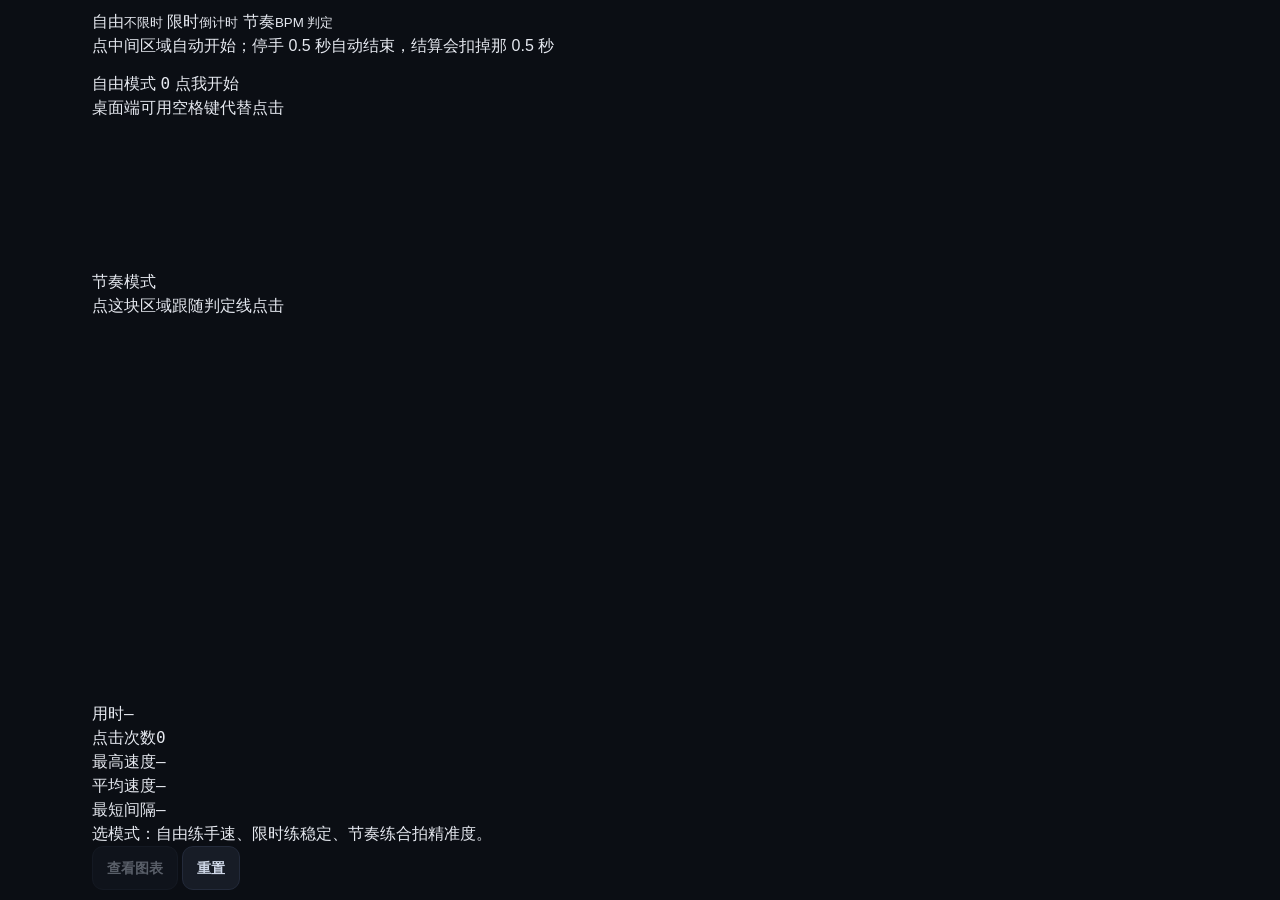
==== commit a69be1a2: "Fix stylesheet path in click_game.html" ====
--- a/projects/clickgame/click_game.html
+++ b/projects/clickgame/click_game.html
@@ -4,7 +4,7 @@
 <meta charset="UTF-8">
 <meta name="viewport" content="width=device-width, initial-scale=1, viewport-fit=cover">
 <title>点击练习器</title>
-<link rel="stylesheet" href="assets/css/style.css">
+<link rel="stylesheet" href="/../../assets/css/style.css">
 </head>
 <body>
 <div class="app">
--- a/assets/css/style.css
+++ b/assets/css/style.css
@@ -0,0 +1,188 @@
+/* ============================================================
+   assets/css/style.css — 全站共享样式表
+   分层顺序：tokens → reset → base → utilities → components → layout → responsive
+   约定：
+   1. 通用层只用 .u-* / .btn / .card 等语义类，不写页面专属选择器
+   2. 页面专属样式写在各 HTML 的 <style> 里，或新建 assets/css/<页面>.css
+   3. 新增颜色/间距请先进 :root，不要在组件里写死色值
+   ============================================================ */
+
+/* SECTION: tokens 设计变量 */
+:root {
+  /* 色板 */
+  --c-bg: #0b0e14;
+  --c-surface: #10141d;
+  --c-surface-2: #12161f;
+  --c-surface-3: #171c26;
+  --c-border: #232a3a;
+  --c-border-soft: #1e2431;
+  --c-text: #e6e9f0;
+  --c-text-strong: #f2f5fa;
+  --c-text-dim: #939db2;
+  --c-text-mute: #6c778c;
+  --c-text-faint: #55606f;
+  --c-accent: #2b6cf0;
+  --c-accent-soft: #1b2740;
+  --c-accent-line: #3f6ed6;
+  --c-accent-text: #cfe0ff;
+  --c-focus: #4da3ff;
+  --c-ok: #5ce6a8;
+  --c-warn: #ffd23f;
+  --c-bad: #ff7a8f;
+
+  /* 间距 */
+  --sp-1: 4px;
+  --sp-2: 7px;
+  --sp-3: 10px;
+  --sp-4: 14px;
+  --sp-5: 22px;
+  --sp-6: 30px;
+  --sp-8: 44px;
+
+  /* 圆角 */
+  --r-sm: 9px;
+  --r-md: 11px;
+  --r-lg: 16px;
+  --r-xl: 18px;
+
+  /* 字体 */
+  --f-sans: -apple-system, BlinkMacSystemFont, "PingFang SC", "Hiragino Sans GB", "Microsoft YaHei", "Noto Sans CJK SC", sans-serif;
+  --f-mono: ui-monospace, SFMono-Regular, Menlo, Consolas, monospace;
+
+  /* 层级 */
+  --z-modal: 20;
+}
+
+/* SECTION: reset */
+*, *::before, *::after { box-sizing: border-box; }
+html, body { margin: 0; padding: 0; }
+html { -webkit-text-size-adjust: 100%; }
+img, picture, svg, video, canvas { display: block; max-width: 100%; }
+img { height: auto; }
+input, button, textarea, select { font: inherit; color: inherit; }
+button { cursor: pointer; background: none; border: 0; padding: 0; }
+ul, ol { margin: 0; padding: 0; list-style: none; }
+h1, h2, h3, h4, p, figure, blockquote { margin: 0; }
+table { border-collapse: collapse; width: 100%; }
+[hidden] { display: none !important; }
+@media (prefers-reduced-motion: reduce) {
+  *, *::before, *::after {
+    animation-duration: .01ms !important;
+    animation-iteration-count: 1 !important;
+    transition-duration: .01ms !important;
+    scroll-behavior: auto !important;
+  }
+}
+
+/* SECTION: base 基础排版 */
+body {
+  font-family: var(--f-sans);
+  background: var(--c-bg);
+  color: var(--c-text);
+  min-height: 100vh;
+  min-height: 100dvh;
+  line-height: 1.5;
+  -webkit-font-smoothing: antialiased;
+  overscroll-behavior-y: none;
+  touch-action: manipulation;
+  -webkit-tap-highlight-color: transparent;
+}
+h1 { font-size: 24px; font-weight: 800; letter-spacing: -.3px; }
+h2 { font-size: 16px; font-weight: 700; }
+h3 { font-size: 14px; font-weight: 700; }
+a { color: var(--c-accent-text); text-decoration: none; }
+a:hover { text-decoration: underline; }
+a:focus-visible, button:focus-visible, input:focus-visible,
+textarea:focus-visible, select:focus-visible, [tabindex]:focus-visible {
+  outline: 2px solid var(--c-focus);
+  outline-offset: 2px;
+}
+::selection { background: rgba(77,163,255,.3); }
+.mono { font-family: var(--f-mono); font-variant-numeric: tabular-nums; }
+.sr-only {
+  position: absolute; width: 1px; height: 1px; padding: 0; margin: -1px;
+  overflow: hidden; clip: rect(0 0 0 0); white-space: nowrap; border: 0;
+}
+
+/* SECTION: utilities 通用工具类 */
+.u-row { display: flex; align-items: center; gap: var(--sp-2); }
+.u-col { display: flex; flex-direction: column; gap: var(--sp-2); }
+.u-wrap { flex-wrap: wrap; }
+.u-between { justify-content: space-between; }
+.u-center { justify-content: center; }
+.u-grow { flex: 1 1 auto; }
+.u-spacer { flex: 1 1 auto; }
+.u-dim { color: var(--c-text-dim); }
+.u-mute { color: var(--c-text-mute); }
+.u-small { font-size: 12px; }
+.u-tiny { font-size: 11.5px; }
+.u-num { font-variant-numeric: tabular-nums; }
+.u-nowrap { white-space: nowrap; overflow: hidden; text-overflow: ellipsis; }
+.u-card {
+  background: var(--c-surface);
+  border: 1px solid var(--c-border-soft);
+  border-radius: var(--r-md);
+  padding: var(--sp-3);
+}
+
+/* SECTION: components 按钮 */
+.btn {
+  min-height: 44px; padding: 10px 14px; border-radius: var(--r-md);
+  border: 1px solid var(--c-border); background: var(--c-surface-3);
+  color: #cfd8e8; font-size: 14px; font-weight: 700;
+  transition: background .14s, color .14s, border-color .14s, transform .1s;
+}
+.btn:hover { color: #fff; border-color: #333c52; }
+.btn:active { transform: translateY(1px); }
+.btn:disabled { opacity: .4; cursor: not-allowed; transform: none; }
+.btn.pri { background: var(--c-accent); border-color: var(--c-accent); color: #fff; }
+.btn.pri:hover { background: #3d7cf5; }
+.btn.hi { background: var(--c-text); border-color: var(--c-text); color: #10131a; }
+.btn.ghost { background: transparent; }
+.btn.sm { min-height: 36px; padding: 0 11px; font-size: 13px; }
+
+/* SECTION: components 表单 */
+.field { display: flex; flex-direction: column; gap: 5px; }
+.field > label { font-size: 12px; color: var(--c-text-mute); }
+.input, .select, .textarea {
+  min-height: 44px; padding: 8px 11px; border-radius: var(--r-sm);
+  border: 1px solid var(--c-border); background: var(--c-surface-2);
+  color: var(--c-text); font-size: 15px; width: 100%;
+}
+.textarea { min-height: 96px; resize: vertical; line-height: 1.6; }
+.input:focus, .select:focus, .textarea:focus { border-color: var(--c-accent-line); }
+
+/* SECTION: components 提示条 */
+.alert {
+  font-size: 12px; line-height: 1.7; border-radius: 10px; padding: 8px 11px; margin-top: 10px;
+  color: #ffd98a; background: rgba(255,176,32,.1); border: 1px solid rgba(255,176,32,.26);
+}
+.alert.err { color: #ffb3c0; background: rgba(255,90,120,.1); border-color: rgba(255,90,120,.28); }
+.alert.ok { color: #a8f0cd; background: rgba(92,230,168,.1); border-color: rgba(92,230,168,.26); }
+
+/* SECTION: components 弹层 */
+.mask {
+  position: fixed; inset: 0; background: rgba(7,9,13,.84);
+  display: flex; align-items: flex-end; justify-content: center; z-index: var(--z-modal);
+}
+@media (min-width: 700px) { .mask { align-items: center; padding: var(--sp-5); } }
+.sheet {
+  width: 100%; max-width: 760px; max-height: 92vh; overflow-y: auto;
+  background: var(--c-surface); border: 1px solid var(--c-border);
+  border-radius: var(--r-xl) var(--r-xl) 0 0;
+  padding: var(--sp-4) var(--sp-4) calc(var(--sp-4) + env(safe-area-inset-bottom));
+}
+@media (min-width: 700px) { .sheet { border-radius: var(--r-xl); } }
+
+/* SECTION: layout 页面骨架 */
+.app {
+  max-width: 1120px; margin: 0 auto; min-height: 100vh; min-height: 100dvh;
+  display: grid; grid-template-rows: auto 1fr auto; gap: var(--sp-3);
+  padding: calc(var(--sp-3) + env(safe-area-inset-top)) 12px calc(var(--sp-3) + env(safe-area-inset-bottom));
+}
+@media (min-width: 900px) { .app { gap: var(--sp-4); } }
+
+/* SECTION: responsive */
+@media (max-width: 899px) {
+  .btn.sm, .input, .select { min-height: 44px; }
+}
